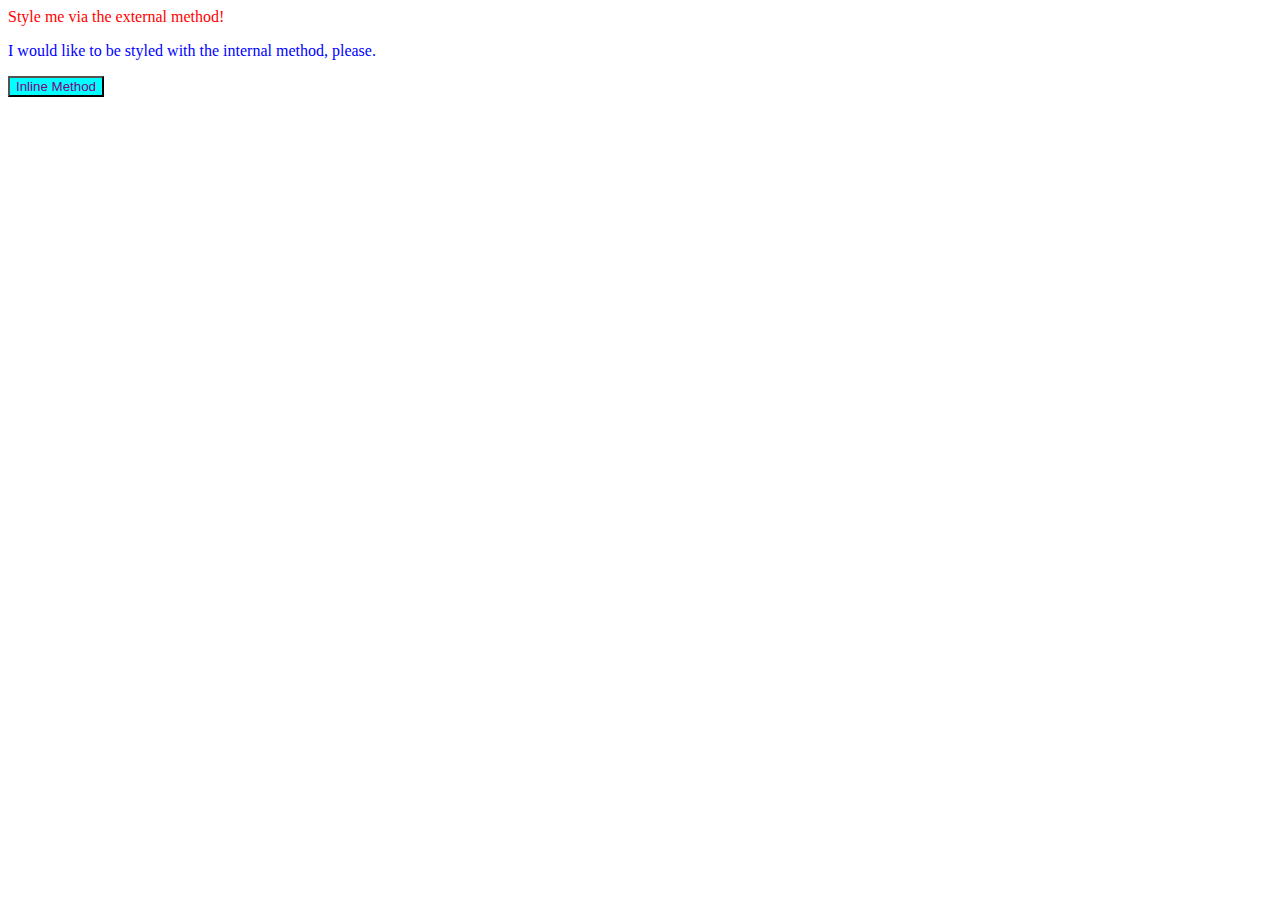
==== foundations/intro-to-css/01-css-methods/index.html @ ff249a2f "Completed exercise 01-css-methods." ====
<!DOCTYPE html>
<html lang="en">
  <head>
    <meta charset="UTF-8">
    <meta http-equiv="X-UA-Compatible" content="IE=edge">
    <meta name="viewport" content="width=device-width, initial-scale=1.0">
    <title>Methods for Adding CSS</title>

    <!-- External method -->
    <link rel="stylesheet" href="styles.css">

    <!-- Internal method -->
    <style>
      p {
        color: blue;
      }
    </style>

  </head>
  <body>
    <div>Style me via the external method!</div>
    <p>I would like to be styled with the internal method, please.</p>

    <!-- Inline method -->
    <button style="color: purple; background-color: aqua;">Inline Method</button>
  </body>
</html>
---- foundations/intro-to-css/01-css-methods/styles.css ----
/* Commenting for learning purposes although not a good practice to 
comment on what is being done per code */

/* This is a type selector */
div {
    /* This is a declaration block with property-value pair */
    color: red;
}
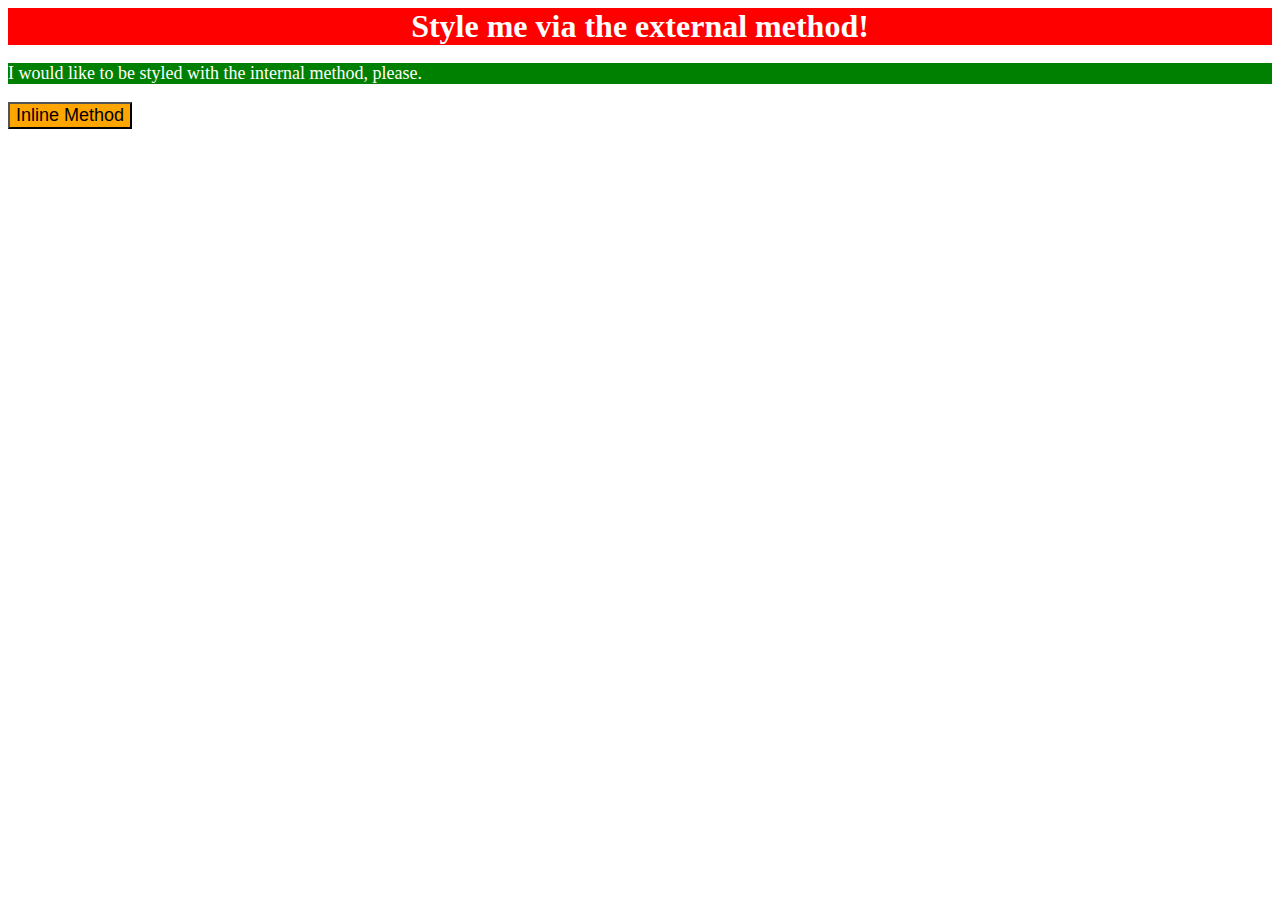
==== commit 9277c492: "Updated the exercise to desired outcome" ====
--- a/foundations/intro-to-css/01-css-methods/index.html
+++ b/foundations/intro-to-css/01-css-methods/index.html
@@ -12,7 +12,9 @@
     <!-- Internal method -->
     <style>
       p {
-        color: blue;
+        color: white;
+        background-color: green;
+        font-size: 18px;
       }
     </style>
 
@@ -22,6 +24,6 @@
     <p>I would like to be styled with the internal method, please.</p>
 
     <!-- Inline method -->
-    <button style="color: purple; background-color: aqua;">Inline Method</button>
+    <button style="color: black; background-color: orange; font-size: 18px;">Inline Method</button>
   </body>
 </html>--- a/foundations/intro-to-css/01-css-methods/styles.css
+++ b/foundations/intro-to-css/01-css-methods/styles.css
@@ -4,7 +4,11 @@
 /* This is a type selector */
 div {
     /* This is a declaration block with property-value pair */
-    color: red;
+    color: white;
+    background-color: red;
+    font-size: 32px;
+    text-align: center;
+    font-weight: bold;
 }
 
 
